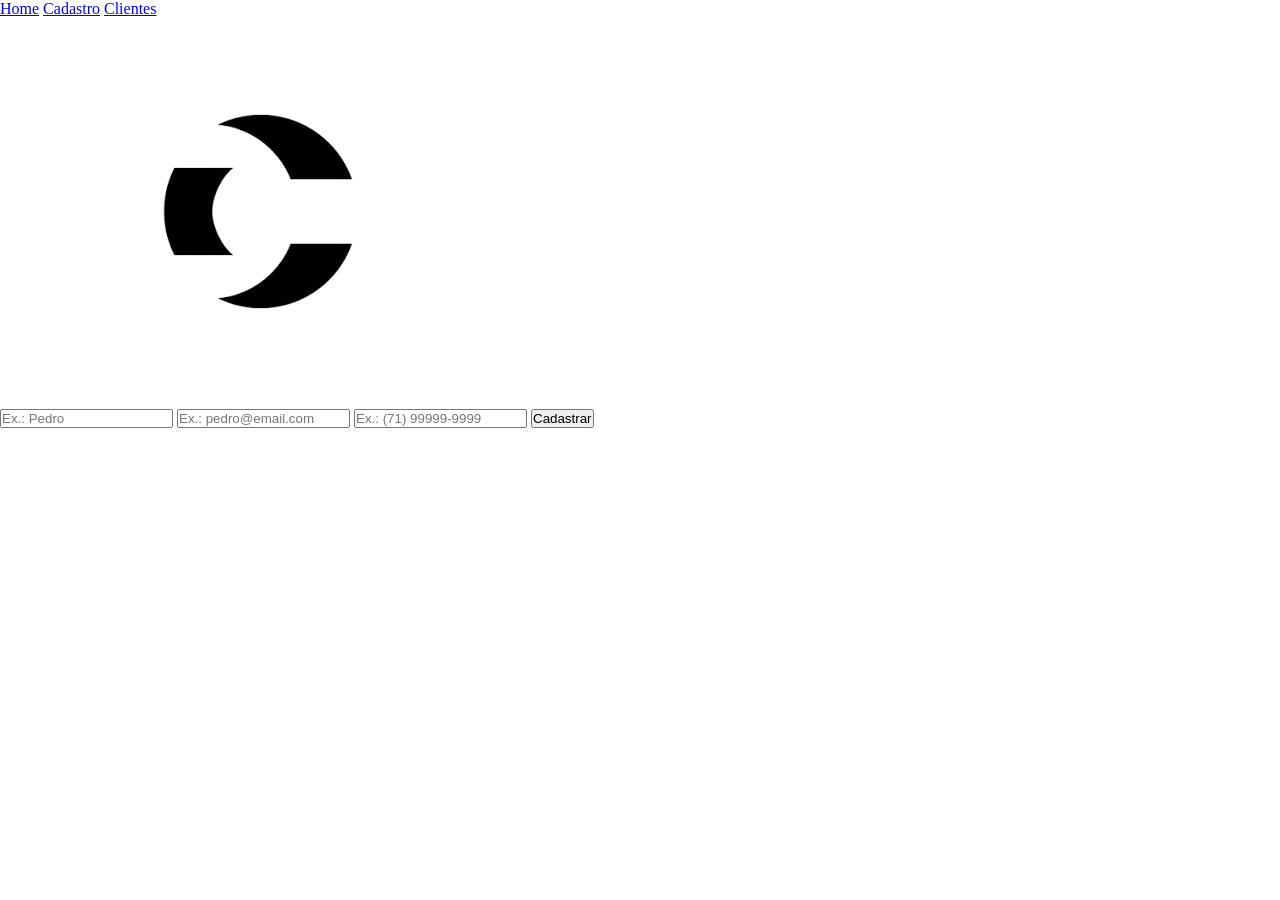
==== cadastro.html @ 1187d617 "SiteCliente" ====
<!DOCTYPE html>
<html lang="pt">
<head>
    <meta charset="UTF-8">
    <meta name="viewport" content="width=device-width, initial-scale=1.0">
    <title>Cadastro de Clientes</title>
    <link rel="stylesheet" type="text/css" href="cadastro.css">
</head>
<body class="pagina-cadastro">
    <nav class="menu-navegacao">
        <a href="index.html">Home</a>
        <a href="cadastro.html">Cadastro</a>
        <a href="clientes.html">Clientes</a>
    </nav>
    
    <main class="conteudo-principal">
        <img src="/assets/logo.png" alt="Logo da Empresa" class="logo">

        <form id="formulario-cadastro">
            <input type="text" id="nome" " placeholder="Ex.: Pedro" required>
            <input type="email" id="email"  placeholder="Ex.: pedro@email.com" required>
            <input type="text" id="telefone"  placeholder="Ex.: (71) 99999-9999" required>
            <button type="button" onclick="funcaoCadastrarCliente()">Cadastrar</button>
        </form>

    </main>

    <script src="cadastro.js"></script>
</body>
</html>
---- cadastro.css ----
* {
    margin: 0;
    padding:0;
    box-sizing: border-box;
}
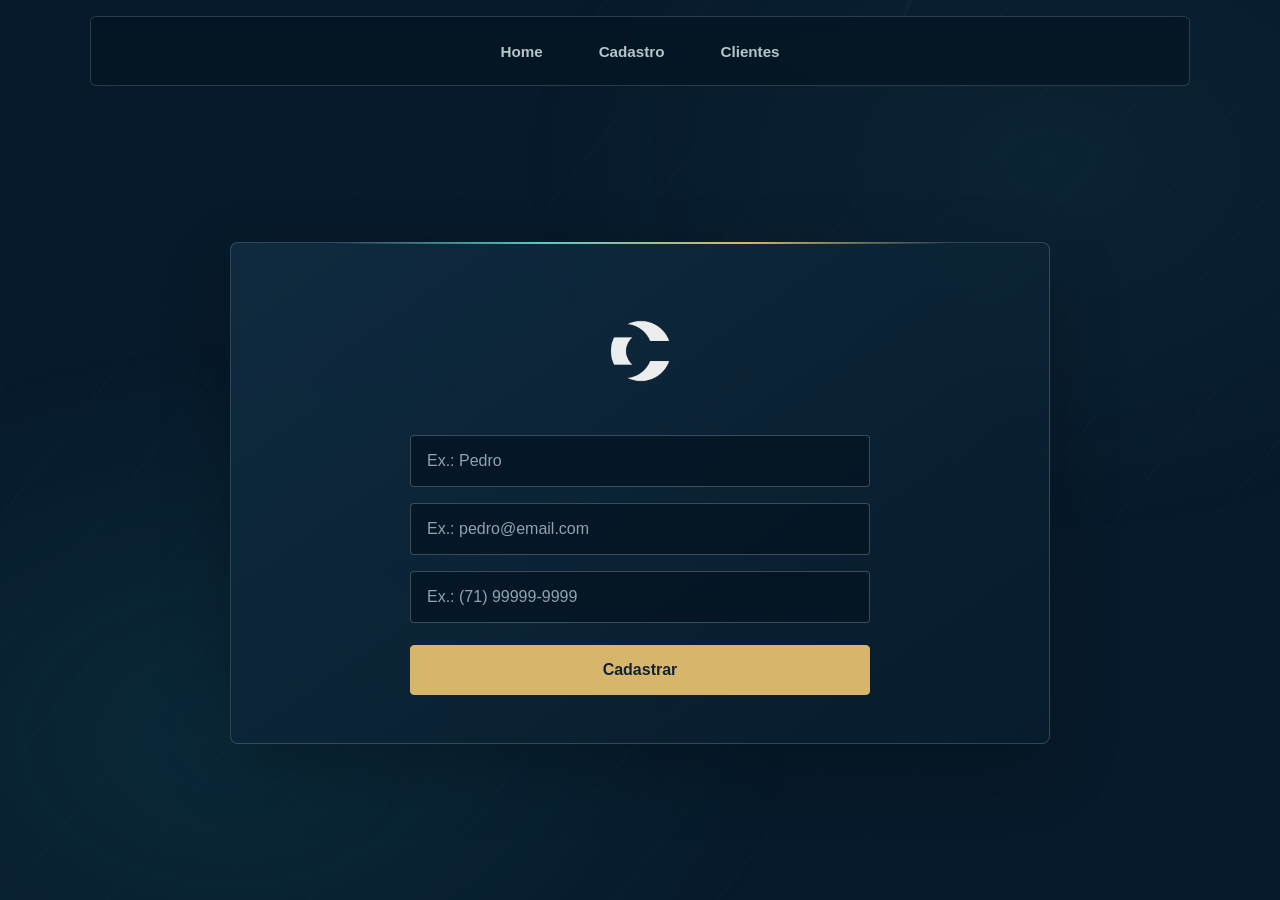
==== commit 90760def: "SiteAtt" ====
--- a/cadastro.html
+++ b/cadastro.html
@@ -4,7 +4,7 @@
     <meta charset="UTF-8">
     <meta name="viewport" content="width=device-width, initial-scale=1.0">
     <title>Cadastro de Clientes</title>
-    <link rel="stylesheet" type="text/css" href="cadastro.css">
+    <link rel="stylesheet" type="text/css" href="style.css">
 </head>
 <body class="pagina-cadastro">
     <nav class="menu-navegacao">
--- a/style.css
+++ b/style.css
@@ -0,0 +1,292 @@
+:root {
+    color-scheme: dark;
+    --marinho: #071a2b;
+    --marinho-claro: #102b40;
+    --marfim: #f3f0e8;
+    --texto-suave: #b6c5cc;
+    --agua: #59c7c2;
+    --ouro: #d7b66b;
+    --linha: rgba(190, 220, 224, 0.2);
+}
+
+* {
+    margin: 0;
+    padding: 0;
+    box-sizing: border-box;
+}
+
+body {
+    position: relative;
+    isolation: isolate;
+    display: flex;
+    min-height: 100vh;
+    flex-direction: column;
+    overflow-x: hidden;
+    background: var(--marinho);
+    color: var(--marfim);
+    font-family: "Trebuchet MS", "Segoe UI", sans-serif;
+}
+
+body::before,
+body::after {
+    position: fixed;
+    z-index: -1;
+    pointer-events: none;
+    content: "";
+}
+
+body::before {
+    inset: 0;
+    opacity: 0.65;
+    background:
+        radial-gradient(ellipse at 18% 82%, rgba(32, 113, 127, 0.28), transparent 38%),
+        radial-gradient(ellipse at 82% 18%, rgba(41, 90, 112, 0.24), transparent 36%),
+        repeating-linear-gradient(128deg, transparent 0 78px, rgba(159, 207, 208, 0.035) 79px, transparent 80px);
+    background-size: 100% 100%, 100% 100%, 240% 240%;
+    animation: mare-em-movimento 28s linear infinite;
+}
+
+body::after {
+    top: -15rem;
+    right: -14rem;
+    width: 42rem;
+    aspect-ratio: 1;
+    border: 1px solid rgba(89, 199, 194, 0.08);
+    border-radius: 50%;
+    opacity: 0.7;
+    background: conic-gradient(from 18deg, transparent 0 72%, rgba(89, 199, 194, 0.16) 82%, transparent 88%);
+    mask-image: radial-gradient(transparent 57%, #000 57.4%, #000 57.8%, transparent 58.2%);
+    animation: giro-do-radar 36s linear infinite;
+}
+
+.menu-navegacao {
+    display: flex;
+    width: min(100% - 2rem, 1100px);
+    min-height: 70px;
+    align-items: center;
+    justify-content: center;
+    gap: clamp(1.25rem, 5vw, 3.5rem);
+    margin: 1rem auto 0;
+    padding: 0.75rem 1rem;
+    border: 1px solid var(--linha);
+    border-radius: 6px;
+    background: rgba(5, 20, 33, 0.72);
+    backdrop-filter: blur(12px);
+}
+
+.menu-navegacao a {
+    position: relative;
+    padding: 0.45rem 0;
+    color: var(--texto-suave);
+    font-size: 0.95rem;
+    font-weight: 700;
+    text-decoration: none;
+    transition: color 180ms ease;
+}
+
+.menu-navegacao a::after {
+    position: absolute;
+    right: 0;
+    bottom: 0;
+    left: 0;
+    height: 2px;
+    background: var(--ouro);
+    content: "";
+    transform: scaleX(0);
+    transform-origin: left;
+    transition: transform 180ms ease;
+}
+
+.menu-navegacao a:hover,
+.menu-navegacao a:focus-visible {
+    color: var(--marfim);
+}
+
+.menu-navegacao a:hover::after,
+.menu-navegacao a:focus-visible::after {
+    transform: scaleX(1);
+}
+
+.conteudo-principal {
+    position: relative;
+    width: min(100% - 2rem, 820px);
+    margin: auto;
+    padding: 3rem clamp(1.25rem, 6vw, 4rem);
+    border: 1px solid var(--linha);
+    border-radius: 8px;
+    background: linear-gradient(145deg, rgba(16, 43, 64, 0.94), rgba(8, 28, 44, 0.88));
+    box-shadow: 0 24px 70px rgba(0, 0, 0, 0.24);
+    text-align: center;
+    animation: entrada-suave 700ms ease both;
+}
+
+.conteudo-principal::before {
+    position: absolute;
+    top: -1px;
+    left: 12%;
+    width: 76%;
+    height: 2px;
+    background: linear-gradient(90deg, transparent, var(--agua), var(--ouro), transparent);
+    content: "";
+}
+
+.logo {
+    display: block;
+    width: min(180px, 55vw);
+    height: 120px;
+    margin: 0 auto 1.5rem;
+    object-fit: contain;
+    filter: brightness(0) invert(1);
+    opacity: 0.92;
+}
+
+.conteudo-principal h1,
+.conteudo-principal h2 {
+    color: var(--marfim);
+    font-family: Georgia, "Times New Roman", serif;
+    font-weight: 500;
+}
+
+.conteudo-principal h1 {
+    max-width: 700px;
+    margin: 0 auto 1rem;
+    font-size: 2.5rem;
+    line-height: 1.16;
+}
+
+.conteudo-principal h2 {
+    margin-bottom: 1.5rem;
+    font-size: 2rem;
+}
+
+.conteudo-principal p {
+    color: var(--texto-suave);
+    font-size: 1.05rem;
+    line-height: 1.7;
+}
+
+#formulario-cadastro {
+    display: grid;
+    width: min(100%, 460px);
+    gap: 1rem;
+    margin: 0 auto;
+}
+
+#formulario-cadastro input {
+    width: 100%;
+    min-height: 52px;
+    padding: 0.85rem 1rem;
+    border: 1px solid rgba(190, 220, 224, 0.28);
+    border-radius: 4px;
+    outline: none;
+    background: rgba(4, 19, 31, 0.68);
+    color: var(--marfim);
+    font: inherit;
+    transition: border-color 180ms ease, box-shadow 180ms ease, background 180ms ease;
+}
+
+#formulario-cadastro input::placeholder {
+    color: #8fa4ad;
+}
+
+#formulario-cadastro input:focus {
+    border-color: var(--agua);
+    background: rgba(4, 19, 31, 0.92);
+    box-shadow: 0 0 0 3px rgba(89, 199, 194, 0.14);
+}
+
+#formulario-cadastro button {
+    min-height: 50px;
+    margin-top: 0.35rem;
+    border: 1px solid var(--ouro);
+    border-radius: 4px;
+    background: var(--ouro);
+    color: #102336;
+    cursor: pointer;
+    font: inherit;
+    font-weight: 800;
+    transition: transform 180ms ease, background 180ms ease, box-shadow 180ms ease;
+}
+
+#formulario-cadastro button:hover {
+    transform: translateY(-2px);
+    background: #e6ca88;
+    box-shadow: 0 8px 22px rgba(0, 0, 0, 0.24);
+}
+
+#formulario-cadastro button:focus-visible {
+    outline: 3px solid var(--agua);
+    outline-offset: 3px;
+}
+
+.lista-clientes {
+    display: grid;
+    gap: 0.75rem;
+    max-width: 620px;
+    margin: 0 auto;
+    padding: 0;
+    list-style: none;
+    text-align: left;
+}
+
+.lista-clientes li {
+    padding: 1rem 1.15rem;
+    border-left: 3px solid var(--agua);
+    border-radius: 0 4px 4px 0;
+    background: rgba(4, 19, 31, 0.58);
+    color: var(--texto-suave);
+    line-height: 1.8;
+    overflow-wrap: anywhere;
+}
+
+.lista-clientes strong {
+    color: var(--marfim);
+}
+
+@keyframes mare-em-movimento {
+    to { background-position: 0 0, 0 0, 240px -180px; }
+}
+
+@keyframes giro-do-radar {
+    to { transform: rotate(360deg); }
+}
+
+@keyframes entrada-suave {
+    from { opacity: 0; transform: translateY(12px); }
+    to { opacity: 1; transform: translateY(0); }
+}
+
+@media (max-width: 560px) {
+    .menu-navegacao {
+        min-height: 62px;
+        gap: clamp(1rem, 8vw, 2rem);
+    }
+
+    .menu-navegacao a {
+        font-size: 0.9rem;
+    }
+
+    .conteudo-principal {
+        padding-top: 2.25rem;
+        padding-bottom: 2.25rem;
+    }
+
+    .conteudo-principal h1 {
+        font-size: 2rem;
+    }
+
+    .conteudo-principal h2 {
+        font-size: 1.75rem;
+    }
+}
+
+@media (prefers-reduced-motion: reduce) {
+    *,
+    *::before,
+    *::after {
+        scroll-behavior: auto !important;
+        animation-duration: 0.01ms !important;
+        animation-iteration-count: 1 !important;
+        transition-duration: 0.01ms !important;
+    }
+}
